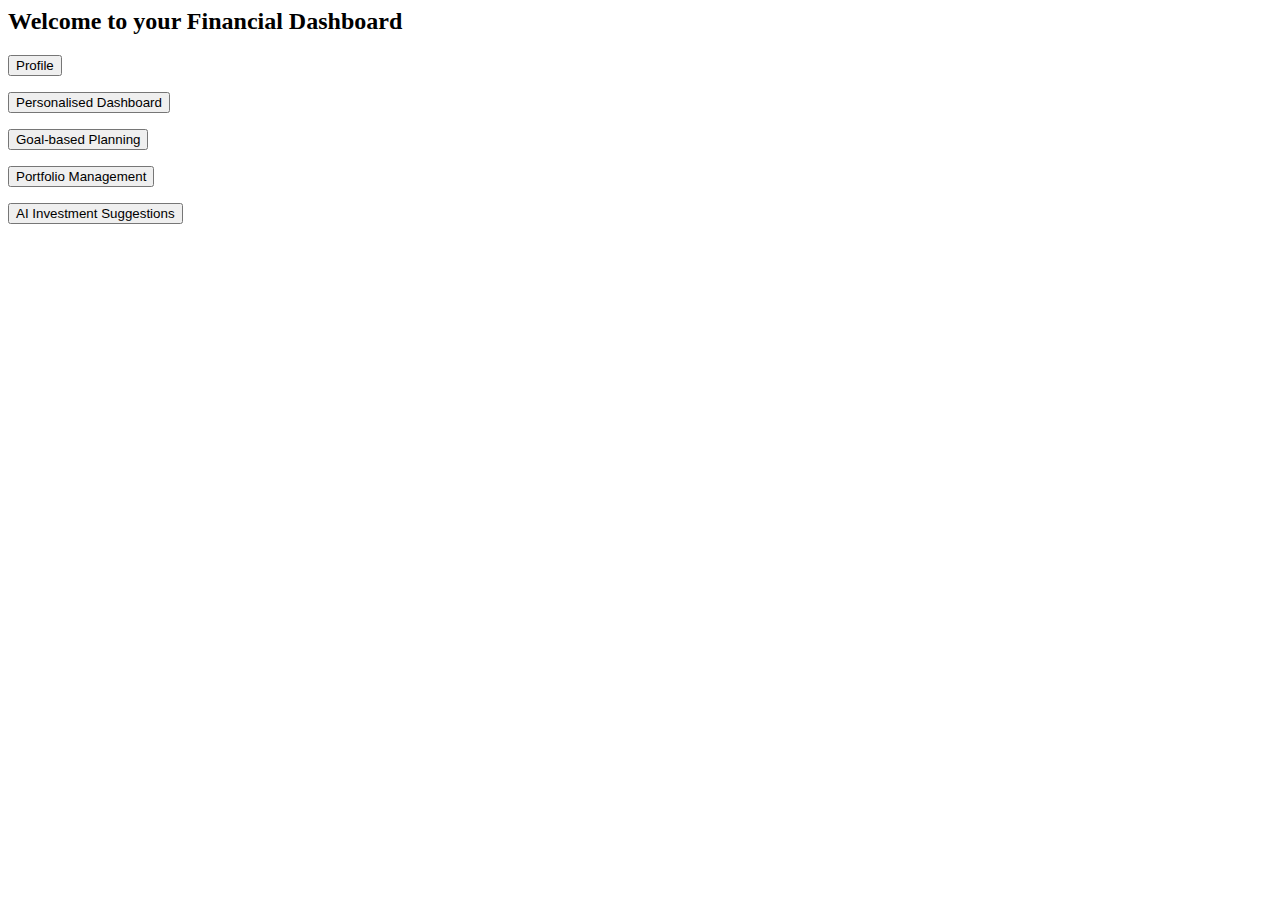
==== templates/index.html @ 2c391cb7 "1" ====
<head>
    <title>Financial Dashboard</title>
</head>

<body>
    <h2>Welcome to your Financial Dashboard</h2>

    <form action="/profile" method="post">
        <input type="submit" value="Profile">
    </form>
    <form action="/dashboard" method="post">
        <input type="submit" value="Personalised Dashboard">
    </form>
    <form action="/goal-based_planning" method="post">
        <input type="submit" value="Goal-based Planning">
    </form>
    <form action="/portfolio" method="post">
        <input type="submit" value="Portfolio Management">
    </form>
    <form action="/suggestions" method="post">
        <input type="submit" value="AI Investment Suggestions">
    </form>
</body>
</html>
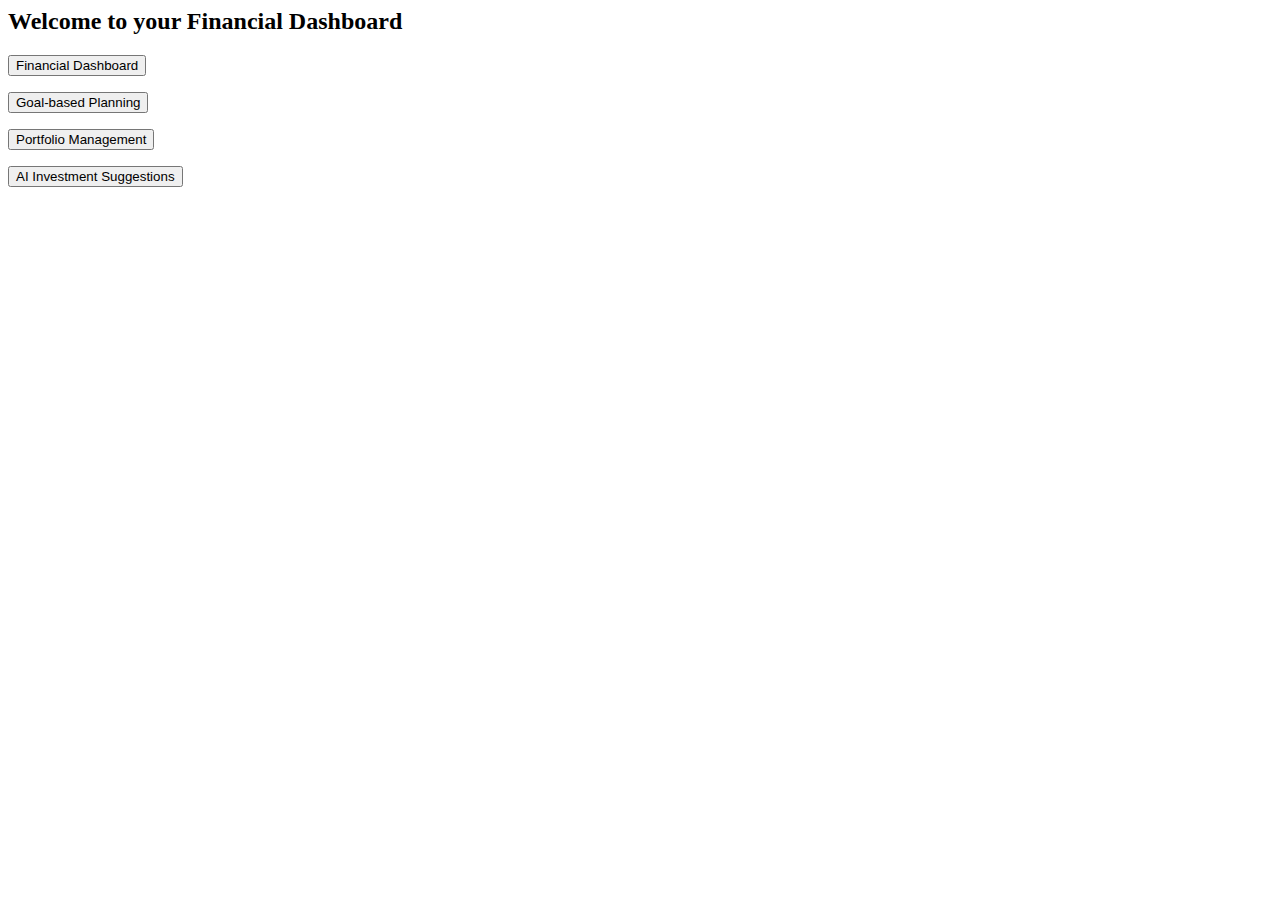
==== commit 6f0def46: "1" ====
--- a/templates/index.html
+++ b/templates/index.html
@@ -6,12 +6,9 @@
     <h2>Welcome to your Financial Dashboard</h2>
 
     <form action="/profile" method="post">
-        <input type="submit" value="Profile">
+        <input type="submit" value="Financial Dashboard">
     </form>
-    <form action="/dashboard" method="post">
-        <input type="submit" value="Personalised Dashboard">
-    </form>
-    <form action="/goal-based_planning" method="post">
+    <form action="/goal" method="post">
         <input type="submit" value="Goal-based Planning">
     </form>
     <form action="/portfolio" method="post">
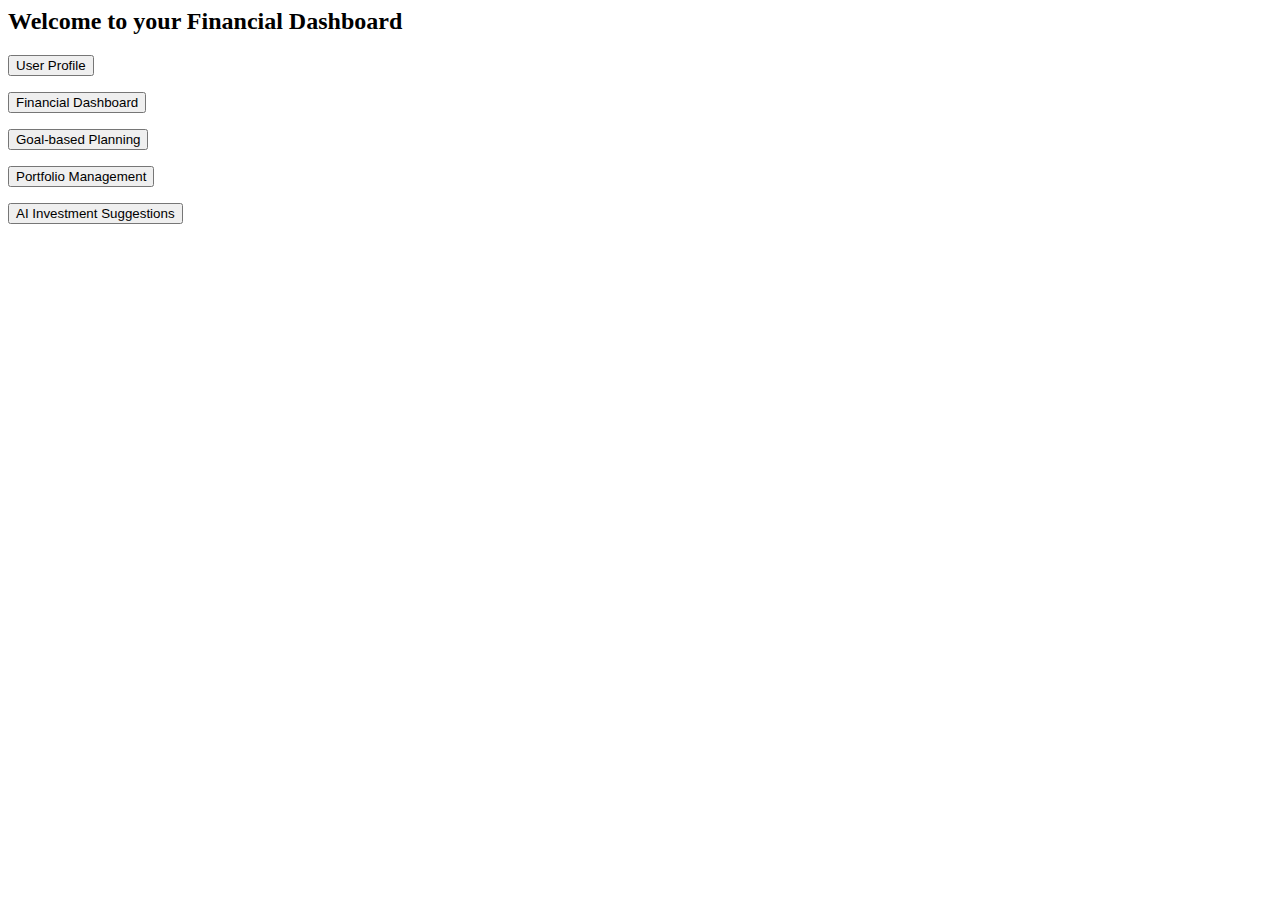
==== commit 39b9bb42: "1" ====
--- a/templates/index.html
+++ b/templates/index.html
@@ -5,6 +5,9 @@
 <body>
     <h2>Welcome to your Financial Dashboard</h2>
 
+    <form action="/userprofile" method="post">
+        <input type="submit" value="User Profile">
+    </form>
     <form action="/profile" method="post">
         <input type="submit" value="Financial Dashboard">
     </form>
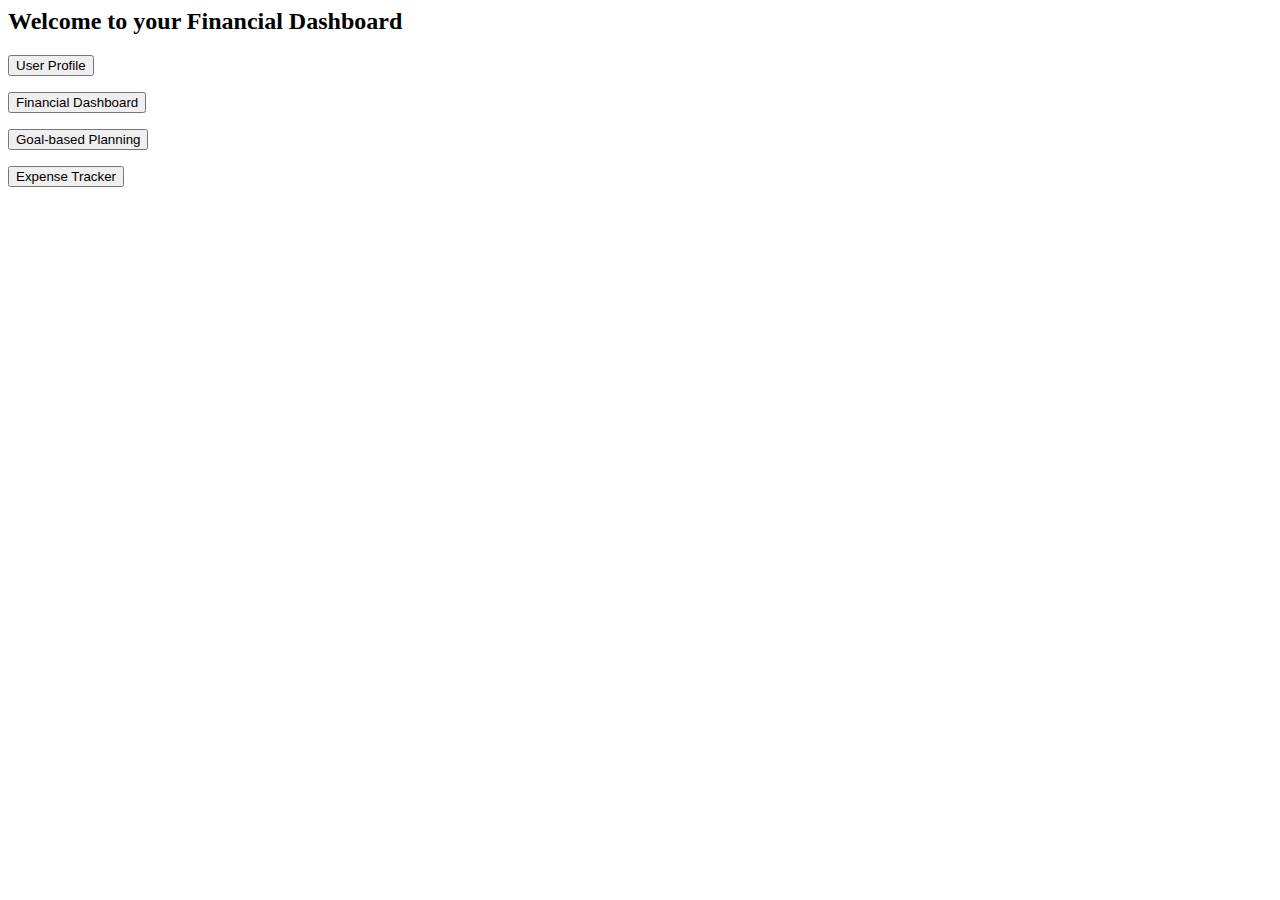
==== commit 054d1077: "1" ====
--- a/templates/index.html
+++ b/templates/index.html
@@ -5,20 +5,17 @@
 <body>
     <h2>Welcome to your Financial Dashboard</h2>
 
-    <form action="/userprofile" method="post">
+    <form action="/profile" method="post">
         <input type="submit" value="User Profile">
     </form>
-    <form action="/profile" method="post">
+    <form action="/info" method="post">
         <input type="submit" value="Financial Dashboard">
     </form>
     <form action="/goal" method="post">
         <input type="submit" value="Goal-based Planning">
     </form>
-    <form action="/portfolio" method="post">
-        <input type="submit" value="Portfolio Management">
-    </form>
-    <form action="/suggestions" method="post">
-        <input type="submit" value="AI Investment Suggestions">
+    <form action="/expense" method="get">
+        <input type="submit" value="Expense Tracker">
     </form>
 </body>
 </html>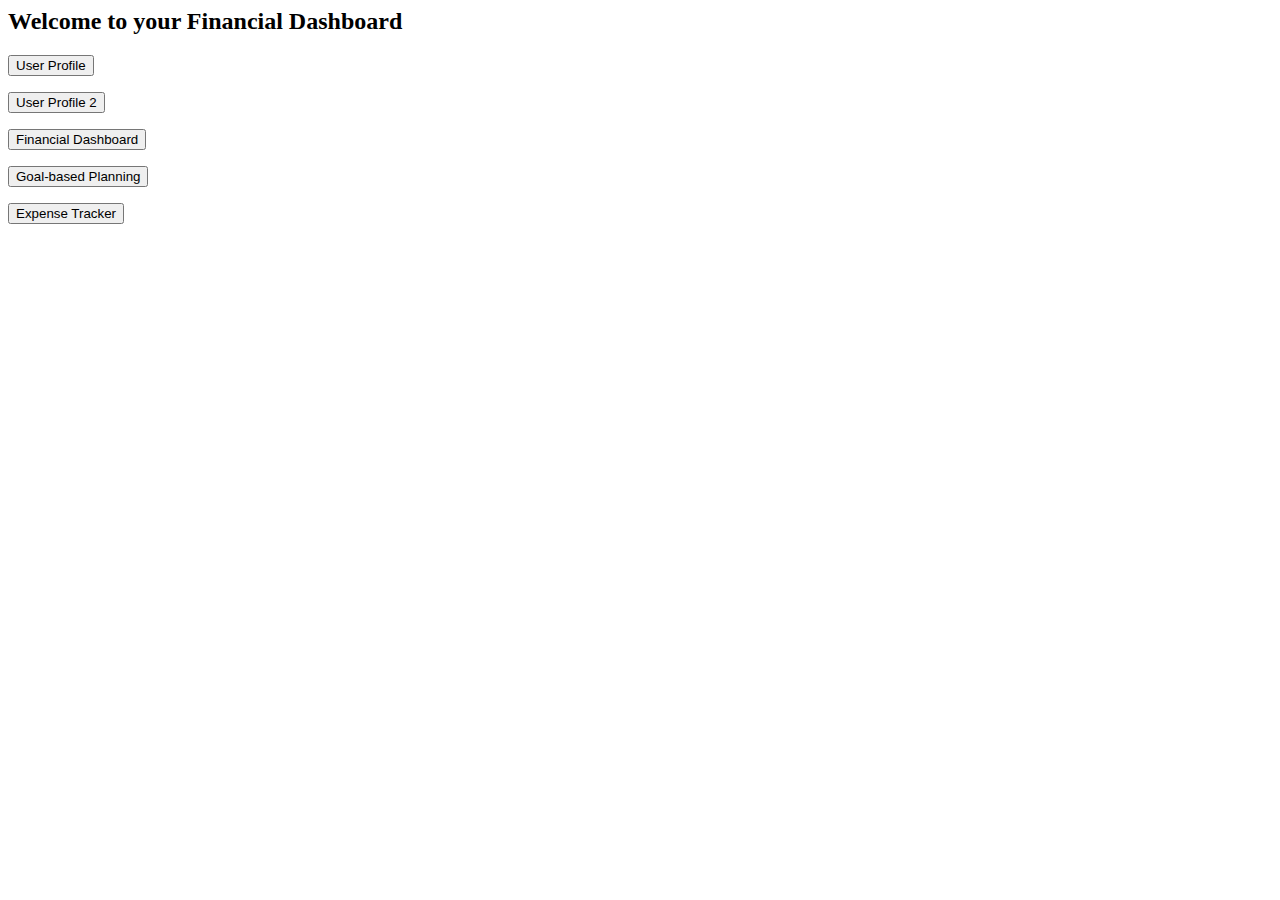
==== commit 698c9c5c: "1" ====
--- a/templates/index.html
+++ b/templates/index.html
@@ -7,6 +7,9 @@
 
     <form action="/profile" method="post">
         <input type="submit" value="User Profile">
+    </form>
+    <form action="/profile2" method="get">
+        <input type="submit" value="User Profile 2">
     </form>
     <form action="/info" method="post">
         <input type="submit" value="Financial Dashboard">
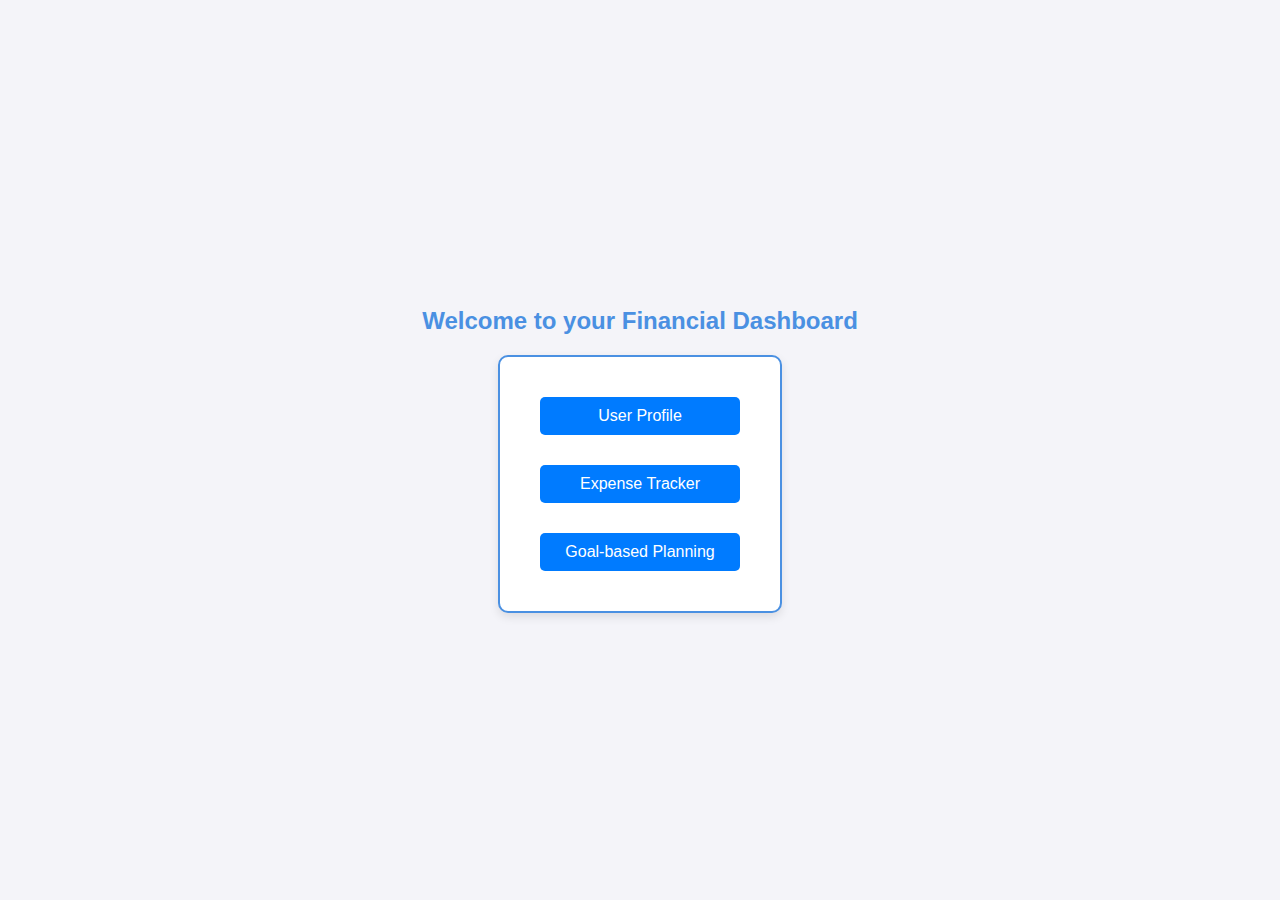
==== commit 18566328: "1" ====
--- a/templates/index.html
+++ b/templates/index.html
@@ -1,24 +1,87 @@
+<!DOCTYPE html>
+<html lang="en">
 <head>
+    <meta charset="UTF-8">
+    <meta name="viewport" content="width=device-width, initial-scale=1.0">
     <title>Financial Dashboard</title>
+    <style>
+        body {
+            font-family: Arial, sans-serif;
+            background-color: #f4f4f9;
+            color: #333;
+            display: flex;
+            flex-direction: column;
+            align-items: center;
+            justify-content: center;
+            height: 100vh;
+            margin: 0;
+        }
+
+        h2 {
+            color: #4a90e2;
+            margin-bottom: 20px;
+        }
+
+        .button-container {
+            border: 2px solid #4a90e2; /* Blue border */
+            border-radius: 10px;
+            padding: 20px;
+            background-color: white; /* White background for the box */
+            box-shadow: 0 4px 10px rgba(0, 0, 0, 0.1);
+        }
+
+        form {
+            margin: 10px;
+            display: flex;
+            flex-direction: column;
+            align-items: center;
+        }
+
+        input[type="submit"] {
+            background-color: #007bff; /* Blue color */
+            color: white;
+            border: none;
+            padding: 10px 20px;
+            text-align: center;
+            text-decoration: none;
+            display: inline-block;
+            font-size: 16px;
+            margin: 10px;
+            border-radius: 5px;
+            cursor: pointer;
+            transition: background-color 0.3s;
+            width: 200px; /* Fixed width for buttons */
+        }
+
+        input[type="submit"]:hover {
+            background-color: #0056b3; /* Darker blue on hover */
+        }
+
+        @media (max-width: 600px) {
+            h2 {
+                font-size: 24px;
+            }
+
+            input[type="submit"] {
+                width: 100%; /* Full width on small screens */
+            }
+        }
+    </style>
 </head>
-
 <body>
     <h2>Welcome to your Financial Dashboard</h2>
 
-    <form action="/profile" method="post">
-        <input type="submit" value="User Profile">
-    </form>
-    <form action="/profile2" method="get">
-        <input type="submit" value="User Profile 2">
-    </form>
-    <form action="/info" method="post">
-        <input type="submit" value="Financial Dashboard">
-    </form>
-    <form action="/goal" method="post">
-        <input type="submit" value="Goal-based Planning">
-    </form>
-    <form action="/expense" method="get">
-        <input type="submit" value="Expense Tracker">
-    </form>
+    <div class="button-container">
+        <form action="/profile" method="post">
+            <input type="submit" value="User Profile">
+        </form>
+        <form action="/expense" method="get">
+            <input type="submit" value="Expense Tracker">
+        </form>
+        <form action="/goal" method="post">
+            <input type="submit" value="Goal-based Planning">
+        </form>
+    </div>
+
 </body>
-</html>+</html>
